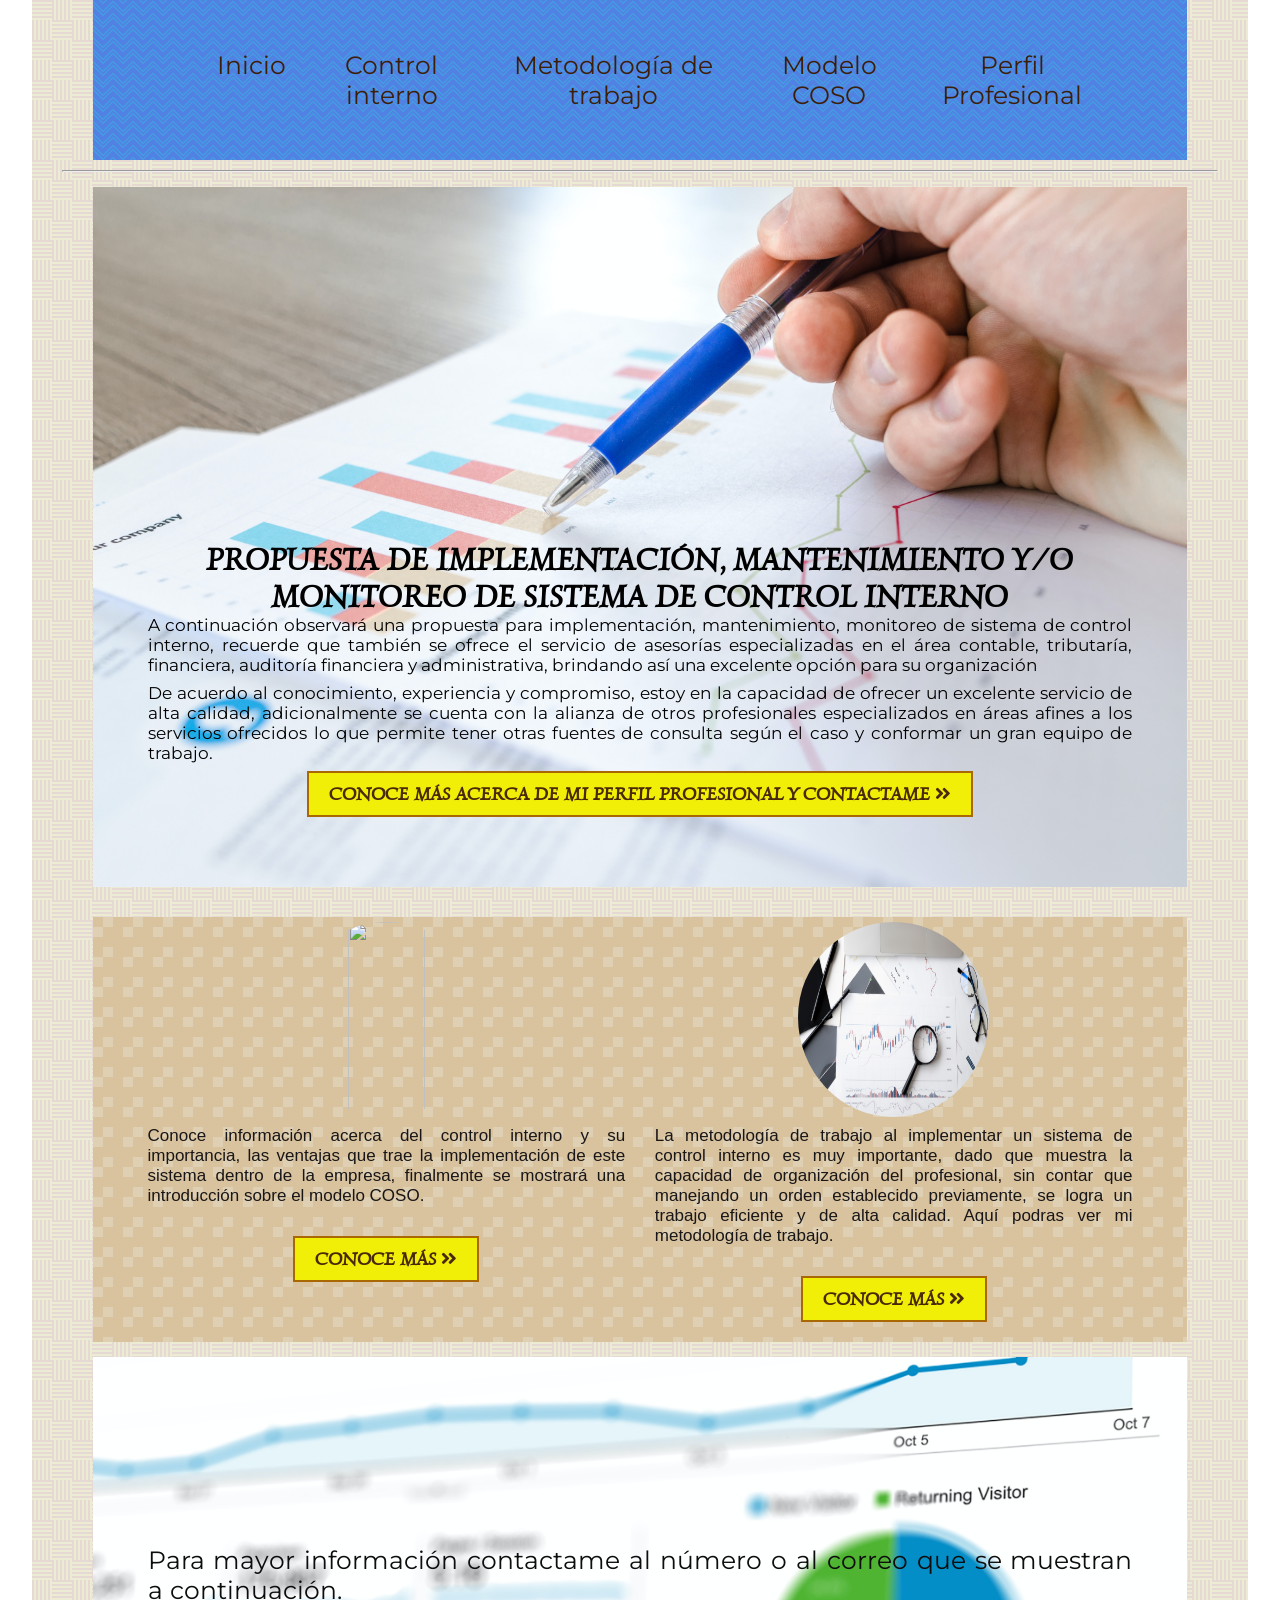
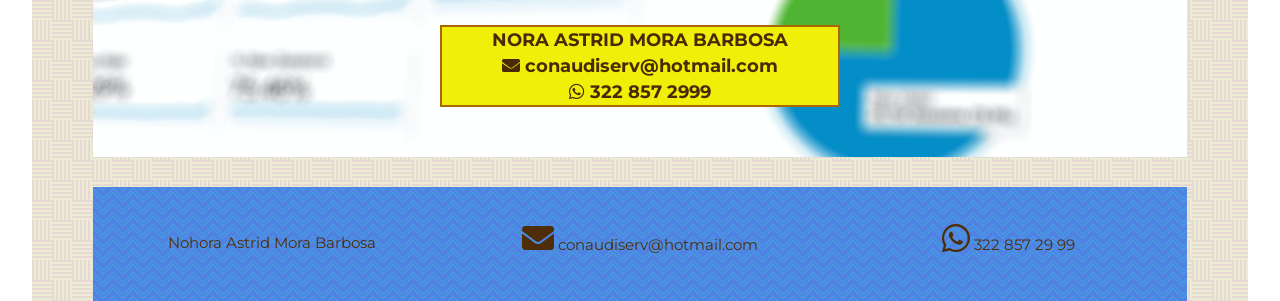
==== index.html @ e1e41fa6 "Add files via upload" ====
<!DOCTYPE html>
<html lang="en">
<head>
    <meta charset="UTF-8">
    <meta http-equiv="X-UA-Compatible" content="IE=edge">
    <meta name="viewport" content="width=ControlInterno, initial-scale=1.0">
    <title>ControlInterno</title>
    <!-- FUENTE -->
    <link href="https://fonts.googleapis.com/css2?family=Luxurious+Roman&family=Mochiy+Pop+P+One&family=Montserrat:wght@100;300&family=Permanent+Marker&family=Rubik+Beastly&family=Shadows+Into+Light&display=swap" rel="stylesheet">
    <!-- CUSTOM CSS-->
    <link rel="stylesheet" href="style.css">

    <link rel="stylesheet" href="https://cdnjs.cloudflare.com/ajax/libs/font-awesome/5.13.0/css/all.min.css">
</head>

<body>

    <div class = "menu-btn">
        <i class = "fas fa-bars fa-3x"></i>
    </div>

    <div class = "container">  

        <!-- Navegación-->

        <nav class = "nav-main">
            <ul class = "nav-menu">
                <li>
                    <a href="#"> Inicio</a>
                </li>
                <li>
                    <a href="control.html"> Control interno </a>
                </li>
                <li>
                    <a href="Información.html"> Metodología de trabajo</a>
                </li>
                <li>
                    <a href="COSO.html"> Modelo COSO </a>
                </li>
                <li>
                    <a href="perfil.html"> Perfil Profesional</a>
                </li>
            </ul>
        </nav>
        <hr>

        <!-- Presentación -->
        
        <header class= "Bienvenida">
            <h3> PROPUESTA DE IMPLEMENTACIÓN, MANTENIMIENTO Y/O MONITOREO DE SISTEMA DE CONTROL INTERNO</h3>
            <p> A continuación observará una propuesta para implementación, mantenimiento, monitoreo de sistema 
            de control interno, recuerde que también se ofrece el servicio de asesorías especializadas en el área 
            contable, tributaría, financiera, auditoría financiera y administrativa, brindando así una excelente
            opción para su organización </p>
            <p> De acuerdo al conocimiento, experiencia y compromiso, estoy en la capacidad de ofrecer un excelente
            servicio de alta calidad, adicionalmente se cuenta con la alianza de otros profesionales especializados
            en áreas afines a los servicios ofrecidos lo que permite tener otras fuentes de consulta según el caso
            y conformar un gran equipo de trabajo. </p>
            <a href = "#" class="btn"> CONOCE MÁS ACERCA DE MI PERFIL PROFESIONAL Y CONTACTAME <i class="fas fa-angle-double-right"></i></a>
        </header>

        <!-- Enlaces 2-3 -->

        <header class="Totips">
            <div class = "tips">
                <div>
                    <img src="img/cuentas1.jpg" alt="">
                    <p> Conoce información acerca del control interno y su importancia, las ventajas que trae la implementación de este 
                    sistema dentro de la empresa, finalmente se mostrará una introducción sobre el modelo COSO. </p>
                    <a href="deinteres.html" class="btn"> CONOCE MÁS <i class="fas fa-angle-double-right"></i></a>
                </div>
                <div>
                    <img src="img/cuentas2.jpg" alt="">
                    <p> La metodología de trabajo al implementar un sistema de control interno es muy importante, dado que muestra la capacidad
                    de organización del profesional, sin contar que manejando un orden establecido previamente, se logra un trabajo eficiente y
                    de alta calidad. Aquí podras ver mi metodología de trabajo.</p>
                    <a href="deinteres.html" class="btn"> CONOCE MÁS <i class="fas fa-angle-double-right"></i></a>
                </div>
            </div>
        </header>

        <!--Banner final-->

        <header class= "Bienvenida1">
            <p class="text1"> Para mayor información contactame al número o al correo que se muestran a continuación. </p>
            <p class="banner1"> NORA ASTRID MORA BARBOSA </p>
            <p class="banner2"> <i class ="fas fa-envelope"></i> conaudiserv@hotmail.com  </p>
            <p class="banner3"> <i class ="fab fa-whatsapp"></i> 322 857 2999 </p>
        </header>

       <!-- Footer Links -->
       <div class="footer-links">
           <div class="footer-container">
                <ul>
                    <li> Nohora Astrid Mora Barbosa </li>
               </ul>
               <ul>
                    <li> <i class ="fas fa-envelope"></i> conaudiserv@hotmail.com </li>
               </ul>
               <ul>
                    <li> <i class ="fab fa-whatsapp"></i> 322 857 29 99 </li>
               </ul>
           </div>
      </div>
      
    </div>

    <script src="main.js"></script>

</body>
</html>
---- style.css ----
*{
    box-sizing: border-box;
    margin: 0;
    padding: 0;
}

body{
    background: url(./img/fondoe.jpg) center center/cover;
    align-items: center;
}

a{
    color:#3d1e09;
    text-decoration:none;
    font-family: 'Montserrat', sans-serif;
    font-size: 25px;
    text-align: center;
}

ul{
    list-style: none;

}

.container{
    margin: auto;
    width: 80%;
    background-color: #ecebd3;
    background-image: url("data:image/svg+xml,%3Csvg width='40' height='40' viewBox='0 0 40 40' xmlns='http://www.w3.org/2000/svg'%3E%3Cpath d='M20 20.5V18H0v-2h20v-2H0v-2h20v-2H0V8h20V6H0V4h20V2H0V0h22v20h2V0h2v20h2V0h2v20h2V0h2v20h2V0h2v20h2v2H20v-1.5zM0 20h2v20H0V20zm4 0h2v20H4V20zm4 0h2v20H8V20zm4 0h2v20h-2V20zm4 0h2v20h-2V20zm4 4h20v2H20v-2zm0 4h20v2H20v-2zm0 4h20v2H20v-2zm0 4h20v2H20v-2z' fill='%23d8acd6' fill-opacity='0.27' fill-rule='evenodd'/%3E%3C/svg%3E");
}

/* Navigation */

.nav-main {
    width: 90%;
    margin-left: 5%;
    display: flex;
    justify-content: space-between;
    align-items: center;
    text-align: center;
    height: 60px;
    padding: 80px 0;
    background-color: #5182e3;
    background-image: url("data:image/svg+xml,%3Csvg xmlns='http://www.w3.org/2000/svg' width='20' height='12' viewBox='0 0 20 12'%3E%3Cg fill-rule='evenodd'%3E%3Cg id='charlie-brown' fill='%2325cfdf' fill-opacity='0.4'%3E%3Cpath d='M9.8 12L0 2.2V.8l10 10 10-10v1.4L10.2 12h-.4zm-4 0L0 6.2V4.8L7.2 12H5.8zm8.4 0L20 6.2V4.8L12.8 12h1.4zM9.8 0l.2.2.2-.2h-.4zm-4 0L10 4.2 14.2 0h-1.4L10 2.8 7.2 0H5.8z'/%3E%3C/g%3E%3C/g%3E%3C/svg%3E");
}

.nav-main ul{
    display: flex;
}

.nav-main ul li{
    padding: 15px;
}

.nav-main ul li a:hover{
    border-bottom: 1px solid #3d1e09;
}

.nav-main ul.nav-menu{
    flex:1;
    text-align: center;
    padding-left: 10%;
    padding-right: 7%;
    font-family: 'Montserrat', sans-serif;
}

.menu-btn{
    display: none;
    position: absolute;
    cursor: pointer;
    top: 40px;
    right: 60px;
}

hr{
    margin-top: 10px;
    width: 95%;
    margin-left: 2.5%;
    color: #311f0a;
}

/* Presentación */

.Bienvenida{
    margin-top: 15px;
    width: 90%;
    height: 700px;
    margin-left: 5%;
    background: url(./img/cuentas.jpg) no-repeat center center/cover;
    display: flex;
    flex-direction: column;
    align-items:center;
    justify-content: flex-end;
    padding-bottom: 50px;
}

.Bienvenida h3{
    width: 90%;
    font-size: 30px;
    font-family: 'Luxurious Roman', cursive;
    text-align: center;
}

.Bienvenida p{
    width: 90%;
    font-size: 17px;
    font-family: 'Montserrat', sans-serif;
    text-align: justify;
    margin-bottom: 8px;
}

.btn{
    cursor: pointer;
    display: inline-block;
    border:0;
    font-weight: bold;
    padding: 10px 20px;
    background-color: rgb(241, 238, 8);
    color: rgb(73, 42, 7);
    font-size: 18px;
    border: 2px solid rgb(170, 104, 5);
    margin: 10px o;
    text-align: center;
    font-family: 'Luxurious Roman', cursive;
    margin-bottom: 20px;
}

.btn:hover{
    opacity: .7;
}

/** Enlaces **/

.Totips{
    margin-top: 30px;
    margin-left: 5%;
    width: 90%;
    background-color: #d9c39e;
    background-image: url("data:image/svg+xml,%3Csvg width='30' height='30' viewBox='0 0 30 30' xmlns='http://www.w3.org/2000/svg'%3E%3Cpath d='M0 10h10v10H0V10zM10 0h10v10H10V0z' fill='%23e8e3d3' fill-opacity='0.4' fill-rule='evenodd'/%3E%3C/svg%3E");
    text-align: center;
}

.tips{
    padding-right: 10%;
    padding-left: 10%;
    display: grid;
    grid-template-columns: 1fr 1fr; 
    text-align: center;
    gap: 8%;
}

.tips img{
    padding-top:30px;
    width: 75%;
    height: 400px;
    border-radius: 100%;
    margin-bottom: 15px;
    border:  2px #3a1e06;
}

.tips p{
    color:#181618;
    font-family: 'MOnserrat', sans-serif;
    justify-content: center;
    font-size: 17px;
    margin-bottom: 30px;
    text-align: justify;
}

/* Bannerfinal*/

.Bienvenida1{
    margin-top: 15px;
    width: 90%;
    height: 400px;
    margin-left: 5%;
    background: url(./img/cuentas7.jpg) no-repeat center center/cover;
    display: flex;
    flex-direction: column;
    align-items:center;
    justify-content: flex-end;
    padding-bottom: 50px;
}

.text1{
    width: 90%;
    font-size: 25px;
    font-family: 'Montserrat', sans-serif;
    text-align: justify;
    margin-bottom: 20px;
    color: #0e0d0d;
    text-decoration: #7c0633;
}

.banner1{
    width: 400px;
    cursor: pointer;
    display: inline-block;
    border:0;
    font-weight: bold;
    padding: 2px 20px;
    background-color: rgb(241, 238, 8);
    color: rgb(73, 42, 7);
    font-size: 18px;
    border-top: 2px solid rgb(170, 104, 5);
    border-left: 2px solid rgb(170, 104, 5);
    border-right: 2px solid rgb(170, 104, 5);
    margin: 10px o;
    text-align: center;
    font-family: 'Montserrat', sans-serif;
}

.banner2{
    width: 400px;
    cursor: pointer;
    display: inline-block;
    border:0;
    font-weight: bold;
    padding: 2px 20px;
    background-color: rgb(241, 238, 8);
    color: rgb(73, 42, 7);
    font-size: 18px;
    border-left: 2px solid rgb(170, 104, 5);
    border-right: 2px solid rgb(170, 104, 5);
    text-align: center;
    font-family: 'Montserrat', sans-serif;
}

.banner3{
    width: 400px;
    cursor: pointer;
    display: inline-block;
    border:0;
    padding: 2px 20px;
    font-weight: bold;
    background-color: rgb(241, 238, 8);
    color: rgb(73, 42, 7);
    font-size: 18px;
    border-bottom: 2px solid rgb(170, 104, 5);
    border-left: 2px solid rgb(170, 104, 5);
    border-right: 2px solid rgb(170, 104, 5);
    text-align: center;
    font-family: 'Montserrat', sans-serif;
}
  
/* Links */

.footer-links {
    width: 90%;
    margin-top:30px;
    margin-left: 5%;
    background-color: #5182e3;
    background-image: url("data:image/svg+xml,%3Csvg xmlns='http://www.w3.org/2000/svg' width='20' height='12' viewBox='0 0 20 12'%3E%3Cg fill-rule='evenodd'%3E%3Cg id='charlie-brown' fill='%2325cfdf' fill-opacity='0.4'%3E%3Cpath d='M9.8 12L0 2.2V.8l10 10 10-10v1.4L10.2 12h-.4zm-4 0L0 6.2V4.8L7.2 12H5.8zm8.4 0L20 6.2V4.8L12.8 12h1.4zM9.8 0l.2.2.2-.2h-.4zm-4 0L10 4.2 14.2 0h-1.4L10 2.8 7.2 0H5.8z'/%3E%3C/g%3E%3C/g%3E%3C/svg%3E");
    font-size: 15px;
    padding: 35px 0;
}
  
.footer-container {
    display: grid;
    grid-template-columns: repeat(3, 1fr);
    gap: 10px;
    align-items: flex-start;
    justify-content: center;
}
  
.footer-container ul {
    margin: 0 auto;
}
  
.footer-links li {
    line-height: 2.8;
    color: #4e2e08;
    font-size: 15px;
    font-family: 'Montserrat', sans-serif;
}
  
.footer {
    color: #000000;
    font-size: 12px;
    padding: 20px 0;
    text-align: center;
    font-size: 1rem;
    padding-bottom: 20px;
}

.footer-links i {
    font-size: 2rem;
}

@media (max-width: 1350px){

    .container{
      width: 95%;
      margin-right: 2.5%;
      margin-left: 2.5%;
    }

    .perlf{
        margin-bottom: 5px;
        margin-top: 5px;
        padding-bottom: 2px;
    }

    .tips{
        padding-right: 5%;
        padding-left: 5%;
        grid-template-columns: 1fr 1fr; 
        gap: 3%;
    }

    .tips img{
        padding-top: 10px;
        width: 40%;
        height: 200px;
        border-radius: 100%;
        margin-bottom: 5px;
    }

    .tips img{
        padding-top: 10px;
        width: 40%;
        height: 200px;
        border-radius: 100%;
        margin-bottom: 5px;
    }

    .tips img{
        padding-top:5px;
    }

}

@media (max-width: 720px){

    .menu-btn{
        display: block;
    }

    .menu-btn:hover{
        opacity: 0.5;
    }

    .nav-main ul.nav-menu{
        display: block;
        position: absolute;
        top:0;
        left:0;
        background-color: #5182e3;
        background-image: url("data:image/svg+xml,%3Csvg xmlns='http://www.w3.org/2000/svg' width='20' height='12' viewBox='0 0 20 12'%3E%3Cg fill-rule='evenodd'%3E%3Cg id='charlie-brown' fill='%2325cfdf' fill-opacity='0.4'%3E%3Cpath d='M9.8 12L0 2.2V.8l10 10 10-10v1.4L10.2 12h-.4zm-4 0L0 6.2V4.8L7.2 12H5.8zm8.4 0L20 6.2V4.8L12.8 12h1.4zM9.8 0l.2.2.2-.2h-.4zm-4 0L10 4.2 14.2 0h-1.4L10 2.8 7.2 0H5.8z'/%3E%3C/g%3E%3C/g%3E%3C/svg%3E");
        height: 100%;
        width: 30%;
        padding-left: 2% ;
        opacity: 0.9;
        transform: translateX(-400px);
        transition: transform .5s ease-in-out;
    }

    .nav-main ul.nav-menu.show{
        transform: translateX(0px);
    }

    .nav-main ul.nav-menu li{
        padding-bottom: 30px;
        font-size: 15px;
        border-bottom: 1px solid #613105;
    }

    .btn{
        margin-left: 5%;
        margin-right: 5%;
    }

    .container{
      width: 95%;
    }

    .tips{
        grid-template-columns: 1fr;
        gap: 1%;
    }

    .tips img{
        padding-top:5px;
    }

    .footer-container{
        grid-template-columns: 1fr;
    }
}
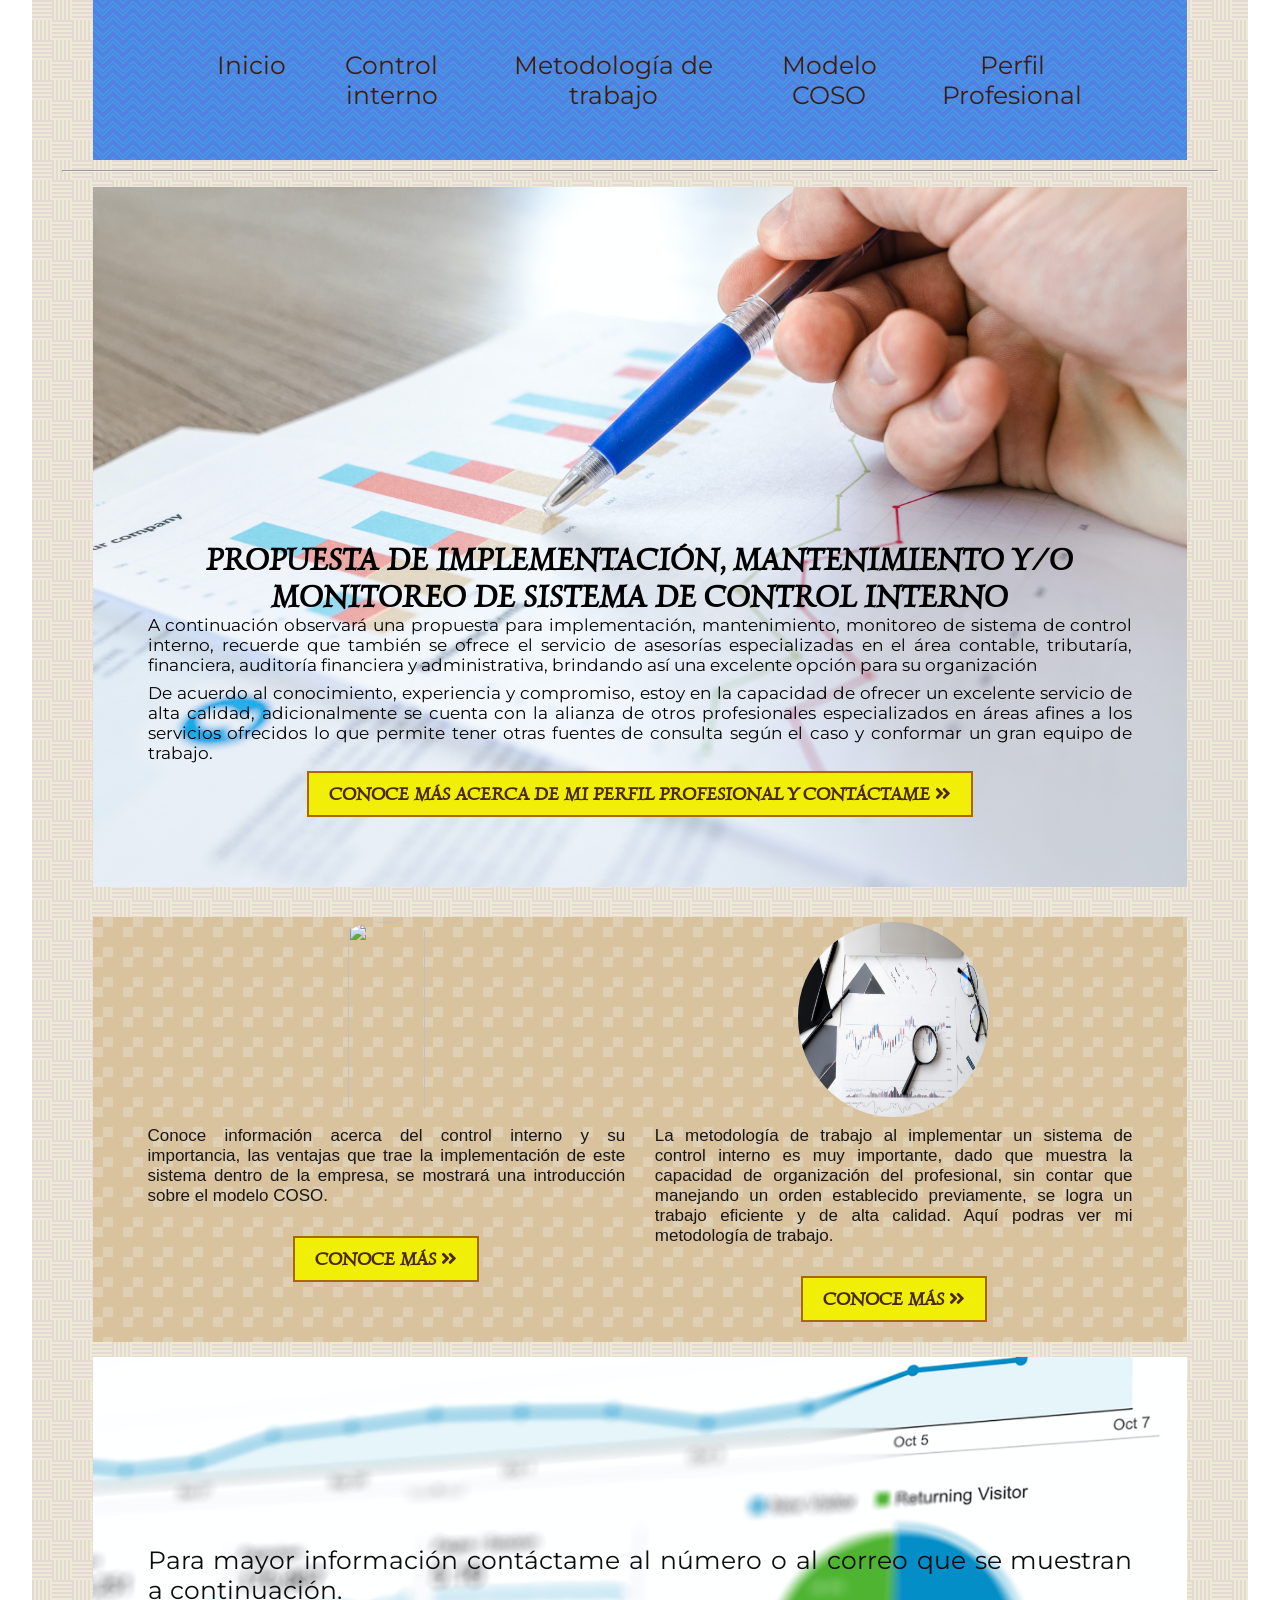
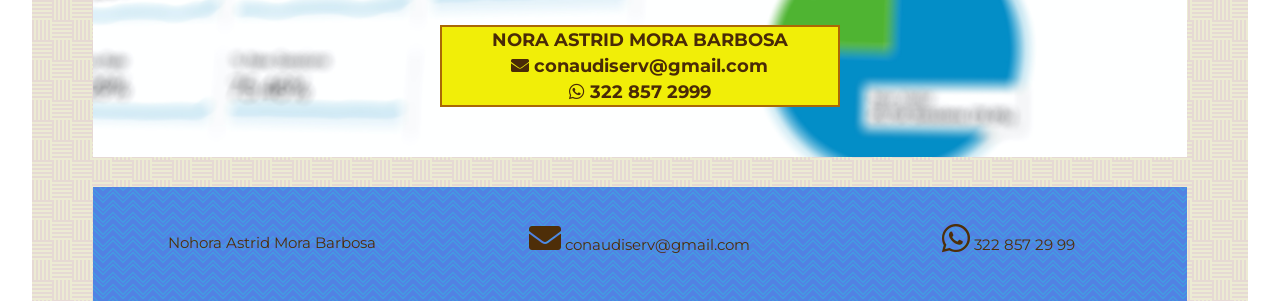
==== commit 6b2fac8c: "Add files via upload" ====
--- a/index.html
+++ b/index.html
@@ -56,7 +56,7 @@
             servicio de alta calidad, adicionalmente se cuenta con la alianza de otros profesionales especializados
             en áreas afines a los servicios ofrecidos lo que permite tener otras fuentes de consulta según el caso
             y conformar un gran equipo de trabajo. </p>
-            <a href = "#" class="btn"> CONOCE MÁS ACERCA DE MI PERFIL PROFESIONAL Y CONTACTAME <i class="fas fa-angle-double-right"></i></a>
+            <a href = "perfil.html" class="btn"> CONOCE MÁS ACERCA DE MI PERFIL PROFESIONAL Y CONTÁCTAME <i class="fas fa-angle-double-right"></i></a>
         </header>
 
         <!-- Enlaces 2-3 -->
@@ -66,15 +66,15 @@
                 <div>
                     <img src="img/cuentas1.jpg" alt="">
                     <p> Conoce información acerca del control interno y su importancia, las ventajas que trae la implementación de este 
-                    sistema dentro de la empresa, finalmente se mostrará una introducción sobre el modelo COSO. </p>
-                    <a href="deinteres.html" class="btn"> CONOCE MÁS <i class="fas fa-angle-double-right"></i></a>
+                    sistema dentro de la empresa, se mostrará una introducción sobre el modelo COSO. </p>
+                    <a href="control.html" class="btn"> CONOCE MÁS <i class="fas fa-angle-double-right"></i></a>
                 </div>
                 <div>
                     <img src="img/cuentas2.jpg" alt="">
                     <p> La metodología de trabajo al implementar un sistema de control interno es muy importante, dado que muestra la capacidad
                     de organización del profesional, sin contar que manejando un orden establecido previamente, se logra un trabajo eficiente y
                     de alta calidad. Aquí podras ver mi metodología de trabajo.</p>
-                    <a href="deinteres.html" class="btn"> CONOCE MÁS <i class="fas fa-angle-double-right"></i></a>
+                    <a href="Información.html" class="btn"> CONOCE MÁS <i class="fas fa-angle-double-right"></i></a>
                 </div>
             </div>
         </header>
@@ -82,9 +82,9 @@
         <!--Banner final-->
 
         <header class= "Bienvenida1">
-            <p class="text1"> Para mayor información contactame al número o al correo que se muestran a continuación. </p>
+            <p class="text1"> Para mayor información contáctame al número o al correo que se muestran a continuación. </p>
             <p class="banner1"> NORA ASTRID MORA BARBOSA </p>
-            <p class="banner2"> <i class ="fas fa-envelope"></i> conaudiserv@hotmail.com  </p>
+            <p class="banner2"> <i class ="fas fa-envelope"></i> conaudiserv@gmail.com  </p>
             <p class="banner3"> <i class ="fab fa-whatsapp"></i> 322 857 2999 </p>
         </header>
 
@@ -95,7 +95,7 @@
                     <li> Nohora Astrid Mora Barbosa </li>
                </ul>
                <ul>
-                    <li> <i class ="fas fa-envelope"></i> conaudiserv@hotmail.com </li>
+                    <li> <i class ="fas fa-envelope"></i> conaudiserv@gmail.com </li>
                </ul>
                <ul>
                     <li> <i class ="fab fa-whatsapp"></i> 322 857 29 99 </li>
